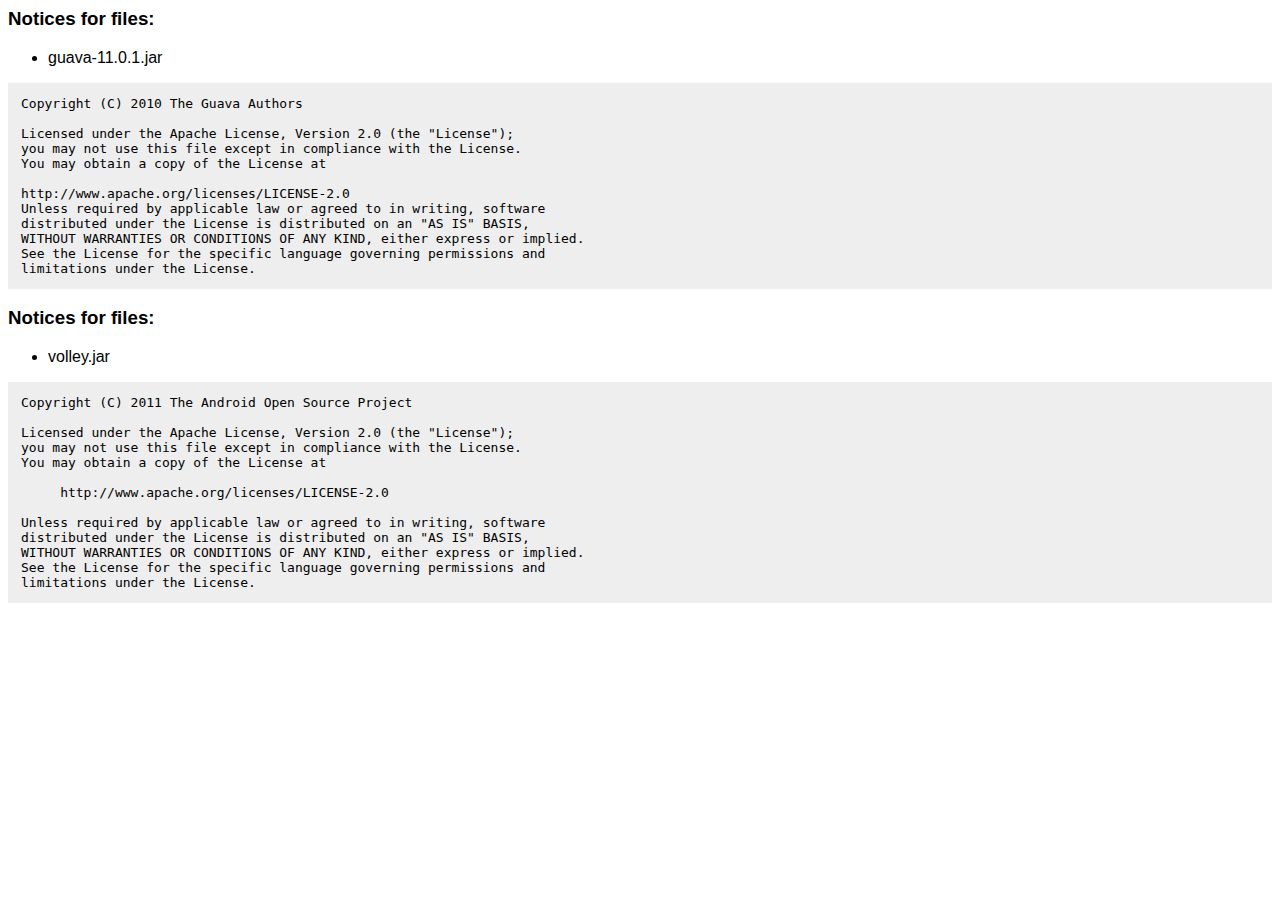
==== app/src/main/assets/license.html @ e287fe20 "modify license html" ====
<html>
<head>
    <style>
        body {
            font-family: sans-serif;
        }
        pre {
            background-color: #eeeeee;
            padding: 1em;
            white-space: pre-wrap;
        }
    </style>
</head>
<body>
<h3>Notices for files:</h3>
<ul>
    <li>guava-11.0.1.jar</li>
</ul>
<pre>Copyright (C) 2010 The Guava Authors

Licensed under the Apache License, Version 2.0 (the "License");
you may not use this file except in compliance with the License.
You may obtain a copy of the License at

http://www.apache.org/licenses/LICENSE-2.0
Unless required by applicable law or agreed to in writing, software
distributed under the License is distributed on an "AS IS" BASIS,
WITHOUT WARRANTIES OR CONDITIONS OF ANY KIND, either express or implied.
See the License for the specific language governing permissions and
limitations under the License.
</pre>
<h3>Notices for files:</h3>
<ul>
    <li>volley.jar</li>
</ul>
<pre>Copyright (C) 2011 The Android Open Source Project

Licensed under the Apache License, Version 2.0 (the "License");
you may not use this file except in compliance with the License.
You may obtain a copy of the License at

     http://www.apache.org/licenses/LICENSE-2.0

Unless required by applicable law or agreed to in writing, software
distributed under the License is distributed on an "AS IS" BASIS,
WITHOUT WARRANTIES OR CONDITIONS OF ANY KIND, either express or implied.
See the License for the specific language governing permissions and
limitations under the License.
</pre>
</body>
</html>
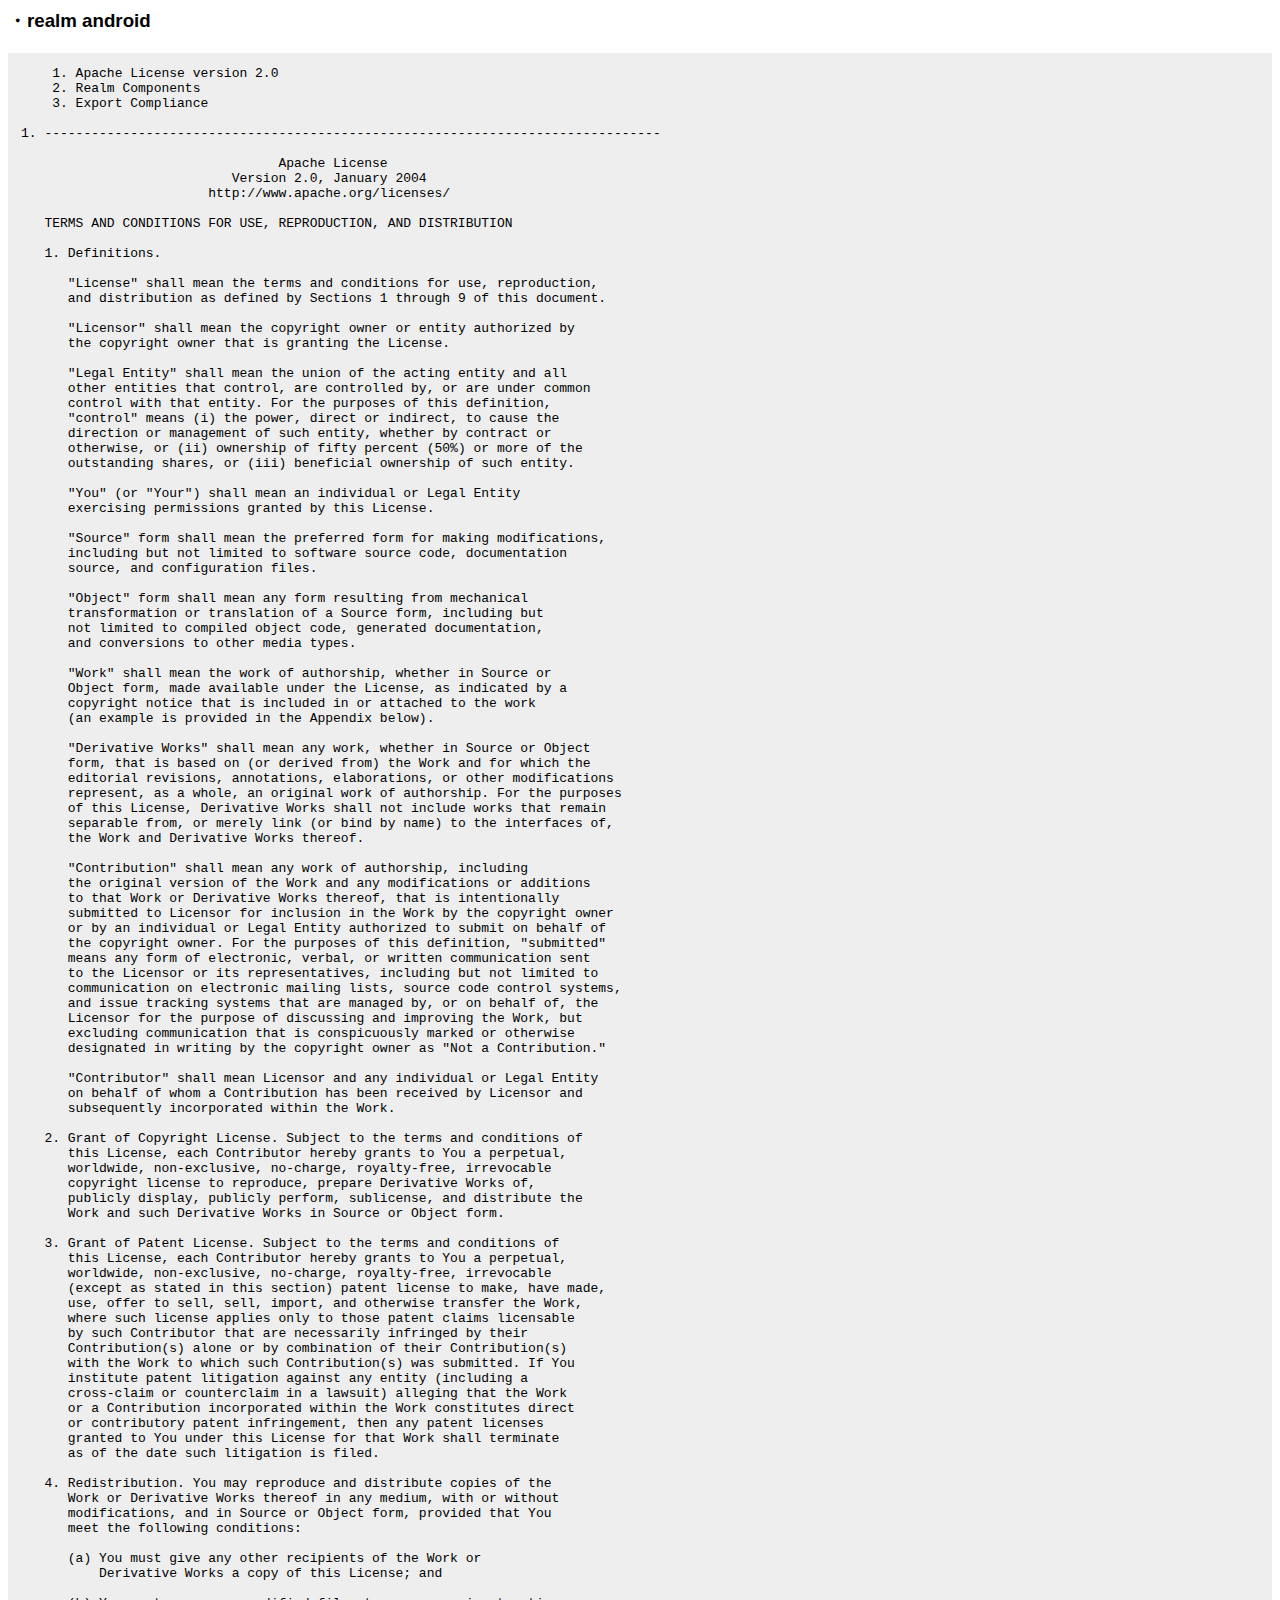
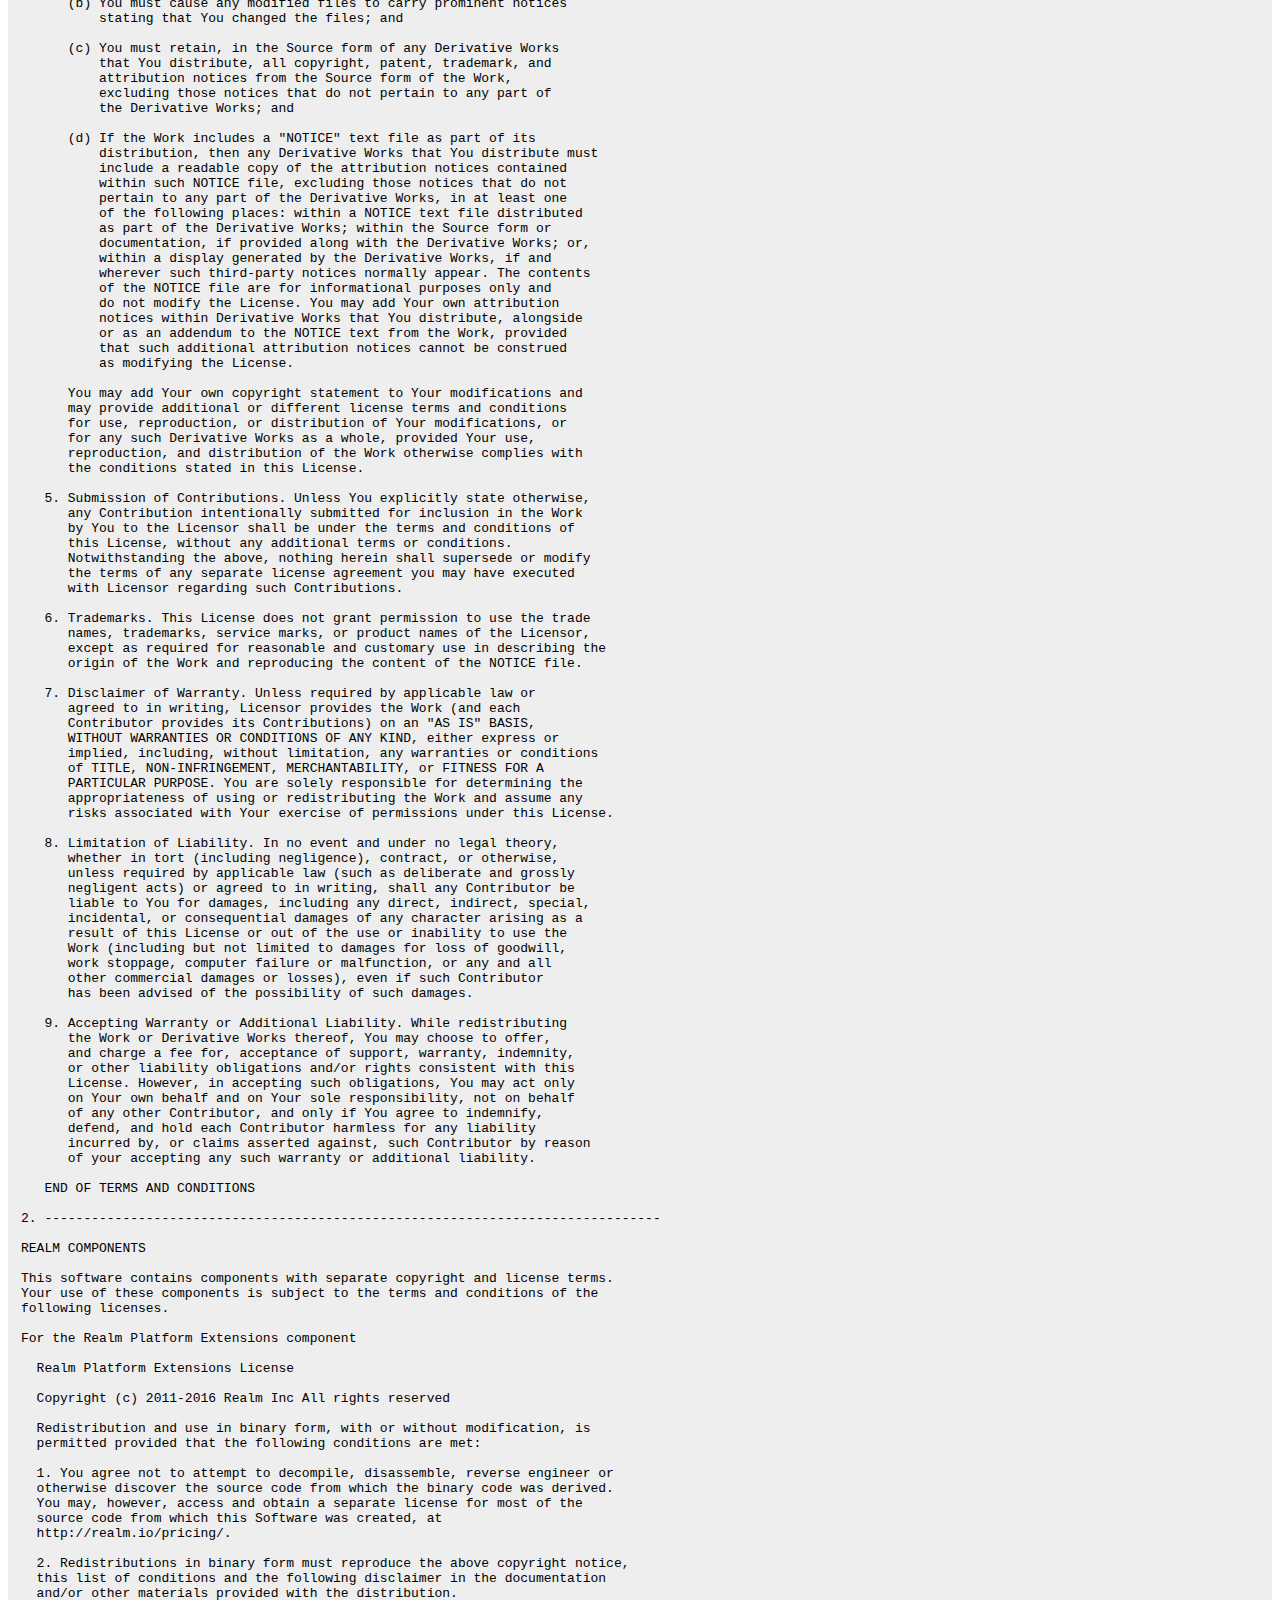
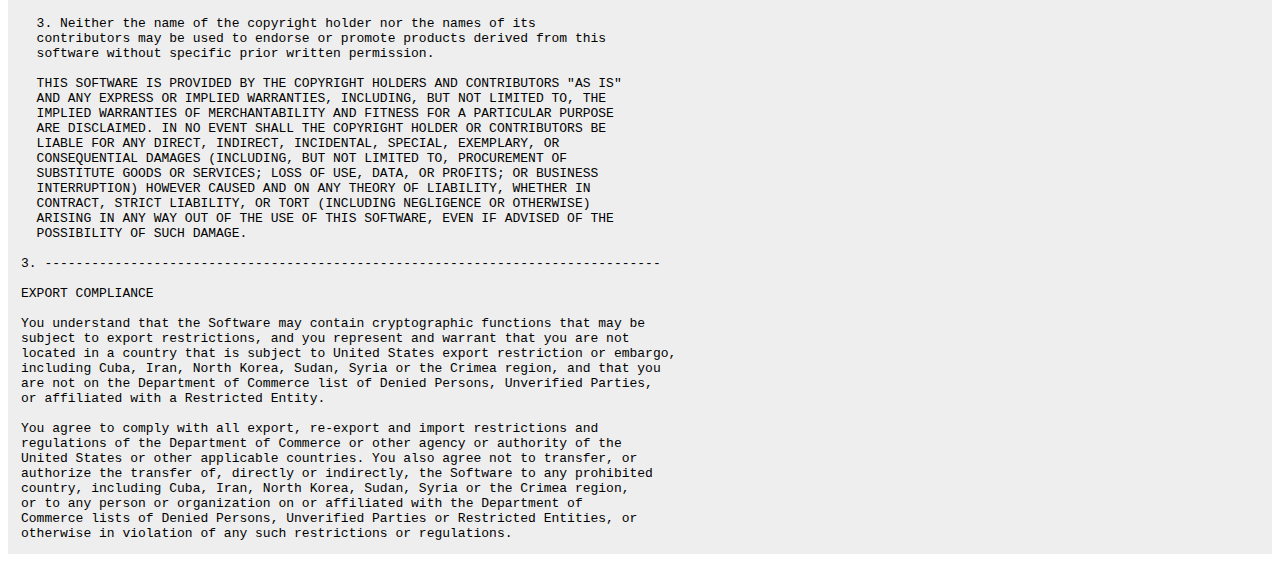
==== commit 068617e1: "fix license" ====
--- a/app/src/main/assets/license.html
+++ b/app/src/main/assets/license.html
@@ -1,5 +1,6 @@
 <html>
 <head>
+    <meta name="viewport" content="width=device-width,initial-scale=1" />
     <style>
         body {
             font-family: sans-serif;
@@ -12,40 +13,253 @@
     </style>
 </head>
 <body>
-<h3>Notices for files:</h3>
-<ul>
-    <li>guava-11.0.1.jar</li>
-</ul>
-<pre>Copyright (C) 2010 The Guava Authors
-
-Licensed under the Apache License, Version 2.0 (the "License");
-you may not use this file except in compliance with the License.
-You may obtain a copy of the License at
-
-http://www.apache.org/licenses/LICENSE-2.0
-Unless required by applicable law or agreed to in writing, software
-distributed under the License is distributed on an "AS IS" BASIS,
-WITHOUT WARRANTIES OR CONDITIONS OF ANY KIND, either express or implied.
-See the License for the specific language governing permissions and
-limitations under the License.
-</pre>
-<h3>Notices for files:</h3>
-<ul>
-    <li>volley.jar</li>
-</ul>
-<pre>Copyright (C) 2011 The Android Open Source Project
-
-Licensed under the Apache License, Version 2.0 (the "License");
-you may not use this file except in compliance with the License.
-You may obtain a copy of the License at
-
-     http://www.apache.org/licenses/LICENSE-2.0
-
-Unless required by applicable law or agreed to in writing, software
-distributed under the License is distributed on an "AS IS" BASIS,
-WITHOUT WARRANTIES OR CONDITIONS OF ANY KIND, either express or implied.
-See the License for the specific language governing permissions and
-limitations under the License.
+<h3>・realm android</h3>
+<pre>
+    1. Apache License version 2.0
+    2. Realm Components
+    3. Export Compliance
+
+1. -------------------------------------------------------------------------------
+
+                                 Apache License
+                           Version 2.0, January 2004
+                        http://www.apache.org/licenses/
+
+   TERMS AND CONDITIONS FOR USE, REPRODUCTION, AND DISTRIBUTION
+
+   1. Definitions.
+
+      "License" shall mean the terms and conditions for use, reproduction,
+      and distribution as defined by Sections 1 through 9 of this document.
+
+      "Licensor" shall mean the copyright owner or entity authorized by
+      the copyright owner that is granting the License.
+
+      "Legal Entity" shall mean the union of the acting entity and all
+      other entities that control, are controlled by, or are under common
+      control with that entity. For the purposes of this definition,
+      "control" means (i) the power, direct or indirect, to cause the
+      direction or management of such entity, whether by contract or
+      otherwise, or (ii) ownership of fifty percent (50%) or more of the
+      outstanding shares, or (iii) beneficial ownership of such entity.
+
+      "You" (or "Your") shall mean an individual or Legal Entity
+      exercising permissions granted by this License.
+
+      "Source" form shall mean the preferred form for making modifications,
+      including but not limited to software source code, documentation
+      source, and configuration files.
+
+      "Object" form shall mean any form resulting from mechanical
+      transformation or translation of a Source form, including but
+      not limited to compiled object code, generated documentation,
+      and conversions to other media types.
+
+      "Work" shall mean the work of authorship, whether in Source or
+      Object form, made available under the License, as indicated by a
+      copyright notice that is included in or attached to the work
+      (an example is provided in the Appendix below).
+
+      "Derivative Works" shall mean any work, whether in Source or Object
+      form, that is based on (or derived from) the Work and for which the
+      editorial revisions, annotations, elaborations, or other modifications
+      represent, as a whole, an original work of authorship. For the purposes
+      of this License, Derivative Works shall not include works that remain
+      separable from, or merely link (or bind by name) to the interfaces of,
+      the Work and Derivative Works thereof.
+
+      "Contribution" shall mean any work of authorship, including
+      the original version of the Work and any modifications or additions
+      to that Work or Derivative Works thereof, that is intentionally
+      submitted to Licensor for inclusion in the Work by the copyright owner
+      or by an individual or Legal Entity authorized to submit on behalf of
+      the copyright owner. For the purposes of this definition, "submitted"
+      means any form of electronic, verbal, or written communication sent
+      to the Licensor or its representatives, including but not limited to
+      communication on electronic mailing lists, source code control systems,
+      and issue tracking systems that are managed by, or on behalf of, the
+      Licensor for the purpose of discussing and improving the Work, but
+      excluding communication that is conspicuously marked or otherwise
+      designated in writing by the copyright owner as "Not a Contribution."
+
+      "Contributor" shall mean Licensor and any individual or Legal Entity
+      on behalf of whom a Contribution has been received by Licensor and
+      subsequently incorporated within the Work.
+
+   2. Grant of Copyright License. Subject to the terms and conditions of
+      this License, each Contributor hereby grants to You a perpetual,
+      worldwide, non-exclusive, no-charge, royalty-free, irrevocable
+      copyright license to reproduce, prepare Derivative Works of,
+      publicly display, publicly perform, sublicense, and distribute the
+      Work and such Derivative Works in Source or Object form.
+
+   3. Grant of Patent License. Subject to the terms and conditions of
+      this License, each Contributor hereby grants to You a perpetual,
+      worldwide, non-exclusive, no-charge, royalty-free, irrevocable
+      (except as stated in this section) patent license to make, have made,
+      use, offer to sell, sell, import, and otherwise transfer the Work,
+      where such license applies only to those patent claims licensable
+      by such Contributor that are necessarily infringed by their
+      Contribution(s) alone or by combination of their Contribution(s)
+      with the Work to which such Contribution(s) was submitted. If You
+      institute patent litigation against any entity (including a
+      cross-claim or counterclaim in a lawsuit) alleging that the Work
+      or a Contribution incorporated within the Work constitutes direct
+      or contributory patent infringement, then any patent licenses
+      granted to You under this License for that Work shall terminate
+      as of the date such litigation is filed.
+
+   4. Redistribution. You may reproduce and distribute copies of the
+      Work or Derivative Works thereof in any medium, with or without
+      modifications, and in Source or Object form, provided that You
+      meet the following conditions:
+
+      (a) You must give any other recipients of the Work or
+          Derivative Works a copy of this License; and
+
+      (b) You must cause any modified files to carry prominent notices
+          stating that You changed the files; and
+
+      (c) You must retain, in the Source form of any Derivative Works
+          that You distribute, all copyright, patent, trademark, and
+          attribution notices from the Source form of the Work,
+          excluding those notices that do not pertain to any part of
+          the Derivative Works; and
+
+      (d) If the Work includes a "NOTICE" text file as part of its
+          distribution, then any Derivative Works that You distribute must
+          include a readable copy of the attribution notices contained
+          within such NOTICE file, excluding those notices that do not
+          pertain to any part of the Derivative Works, in at least one
+          of the following places: within a NOTICE text file distributed
+          as part of the Derivative Works; within the Source form or
+          documentation, if provided along with the Derivative Works; or,
+          within a display generated by the Derivative Works, if and
+          wherever such third-party notices normally appear. The contents
+          of the NOTICE file are for informational purposes only and
+          do not modify the License. You may add Your own attribution
+          notices within Derivative Works that You distribute, alongside
+          or as an addendum to the NOTICE text from the Work, provided
+          that such additional attribution notices cannot be construed
+          as modifying the License.
+
+      You may add Your own copyright statement to Your modifications and
+      may provide additional or different license terms and conditions
+      for use, reproduction, or distribution of Your modifications, or
+      for any such Derivative Works as a whole, provided Your use,
+      reproduction, and distribution of the Work otherwise complies with
+      the conditions stated in this License.
+
+   5. Submission of Contributions. Unless You explicitly state otherwise,
+      any Contribution intentionally submitted for inclusion in the Work
+      by You to the Licensor shall be under the terms and conditions of
+      this License, without any additional terms or conditions.
+      Notwithstanding the above, nothing herein shall supersede or modify
+      the terms of any separate license agreement you may have executed
+      with Licensor regarding such Contributions.
+
+   6. Trademarks. This License does not grant permission to use the trade
+      names, trademarks, service marks, or product names of the Licensor,
+      except as required for reasonable and customary use in describing the
+      origin of the Work and reproducing the content of the NOTICE file.
+
+   7. Disclaimer of Warranty. Unless required by applicable law or
+      agreed to in writing, Licensor provides the Work (and each
+      Contributor provides its Contributions) on an "AS IS" BASIS,
+      WITHOUT WARRANTIES OR CONDITIONS OF ANY KIND, either express or
+      implied, including, without limitation, any warranties or conditions
+      of TITLE, NON-INFRINGEMENT, MERCHANTABILITY, or FITNESS FOR A
+      PARTICULAR PURPOSE. You are solely responsible for determining the
+      appropriateness of using or redistributing the Work and assume any
+      risks associated with Your exercise of permissions under this License.
+
+   8. Limitation of Liability. In no event and under no legal theory,
+      whether in tort (including negligence), contract, or otherwise,
+      unless required by applicable law (such as deliberate and grossly
+      negligent acts) or agreed to in writing, shall any Contributor be
+      liable to You for damages, including any direct, indirect, special,
+      incidental, or consequential damages of any character arising as a
+      result of this License or out of the use or inability to use the
+      Work (including but not limited to damages for loss of goodwill,
+      work stoppage, computer failure or malfunction, or any and all
+      other commercial damages or losses), even if such Contributor
+      has been advised of the possibility of such damages.
+
+   9. Accepting Warranty or Additional Liability. While redistributing
+      the Work or Derivative Works thereof, You may choose to offer,
+      and charge a fee for, acceptance of support, warranty, indemnity,
+      or other liability obligations and/or rights consistent with this
+      License. However, in accepting such obligations, You may act only
+      on Your own behalf and on Your sole responsibility, not on behalf
+      of any other Contributor, and only if You agree to indemnify,
+      defend, and hold each Contributor harmless for any liability
+      incurred by, or claims asserted against, such Contributor by reason
+      of your accepting any such warranty or additional liability.
+
+   END OF TERMS AND CONDITIONS
+
+2. -------------------------------------------------------------------------------
+
+REALM COMPONENTS
+
+This software contains components with separate copyright and license terms.
+Your use of these components is subject to the terms and conditions of the
+following licenses.
+
+For the Realm Platform Extensions component
+
+  Realm Platform Extensions License
+
+  Copyright (c) 2011-2016 Realm Inc All rights reserved
+
+  Redistribution and use in binary form, with or without modification, is
+  permitted provided that the following conditions are met:
+
+  1. You agree not to attempt to decompile, disassemble, reverse engineer or
+  otherwise discover the source code from which the binary code was derived.
+  You may, however, access and obtain a separate license for most of the
+  source code from which this Software was created, at
+  http://realm.io/pricing/.
+
+  2. Redistributions in binary form must reproduce the above copyright notice,
+  this list of conditions and the following disclaimer in the documentation
+  and/or other materials provided with the distribution.
+
+  3. Neither the name of the copyright holder nor the names of its
+  contributors may be used to endorse or promote products derived from this
+  software without specific prior written permission.
+
+  THIS SOFTWARE IS PROVIDED BY THE COPYRIGHT HOLDERS AND CONTRIBUTORS "AS IS"
+  AND ANY EXPRESS OR IMPLIED WARRANTIES, INCLUDING, BUT NOT LIMITED TO, THE
+  IMPLIED WARRANTIES OF MERCHANTABILITY AND FITNESS FOR A PARTICULAR PURPOSE
+  ARE DISCLAIMED. IN NO EVENT SHALL THE COPYRIGHT HOLDER OR CONTRIBUTORS BE
+  LIABLE FOR ANY DIRECT, INDIRECT, INCIDENTAL, SPECIAL, EXEMPLARY, OR
+  CONSEQUENTIAL DAMAGES (INCLUDING, BUT NOT LIMITED TO, PROCUREMENT OF
+  SUBSTITUTE GOODS OR SERVICES; LOSS OF USE, DATA, OR PROFITS; OR BUSINESS
+  INTERRUPTION) HOWEVER CAUSED AND ON ANY THEORY OF LIABILITY, WHETHER IN
+  CONTRACT, STRICT LIABILITY, OR TORT (INCLUDING NEGLIGENCE OR OTHERWISE)
+  ARISING IN ANY WAY OUT OF THE USE OF THIS SOFTWARE, EVEN IF ADVISED OF THE
+  POSSIBILITY OF SUCH DAMAGE.
+
+3. -------------------------------------------------------------------------------
+
+EXPORT COMPLIANCE
+
+You understand that the Software may contain cryptographic functions that may be
+subject to export restrictions, and you represent and warrant that you are not
+located in a country that is subject to United States export restriction or embargo,
+including Cuba, Iran, North Korea, Sudan, Syria or the Crimea region, and that you
+are not on the Department of Commerce list of Denied Persons, Unverified Parties,
+or affiliated with a Restricted Entity.
+
+You agree to comply with all export, re-export and import restrictions and
+regulations of the Department of Commerce or other agency or authority of the
+United States or other applicable countries. You also agree not to transfer, or
+authorize the transfer of, directly or indirectly, the Software to any prohibited
+country, including Cuba, Iran, North Korea, Sudan, Syria or the Crimea region,
+or to any person or organization on or affiliated with the Department of
+Commerce lists of Denied Persons, Unverified Parties or Restricted Entities, or
+otherwise in violation of any such restrictions or regulations.
 </pre>
 </body>
 </html>